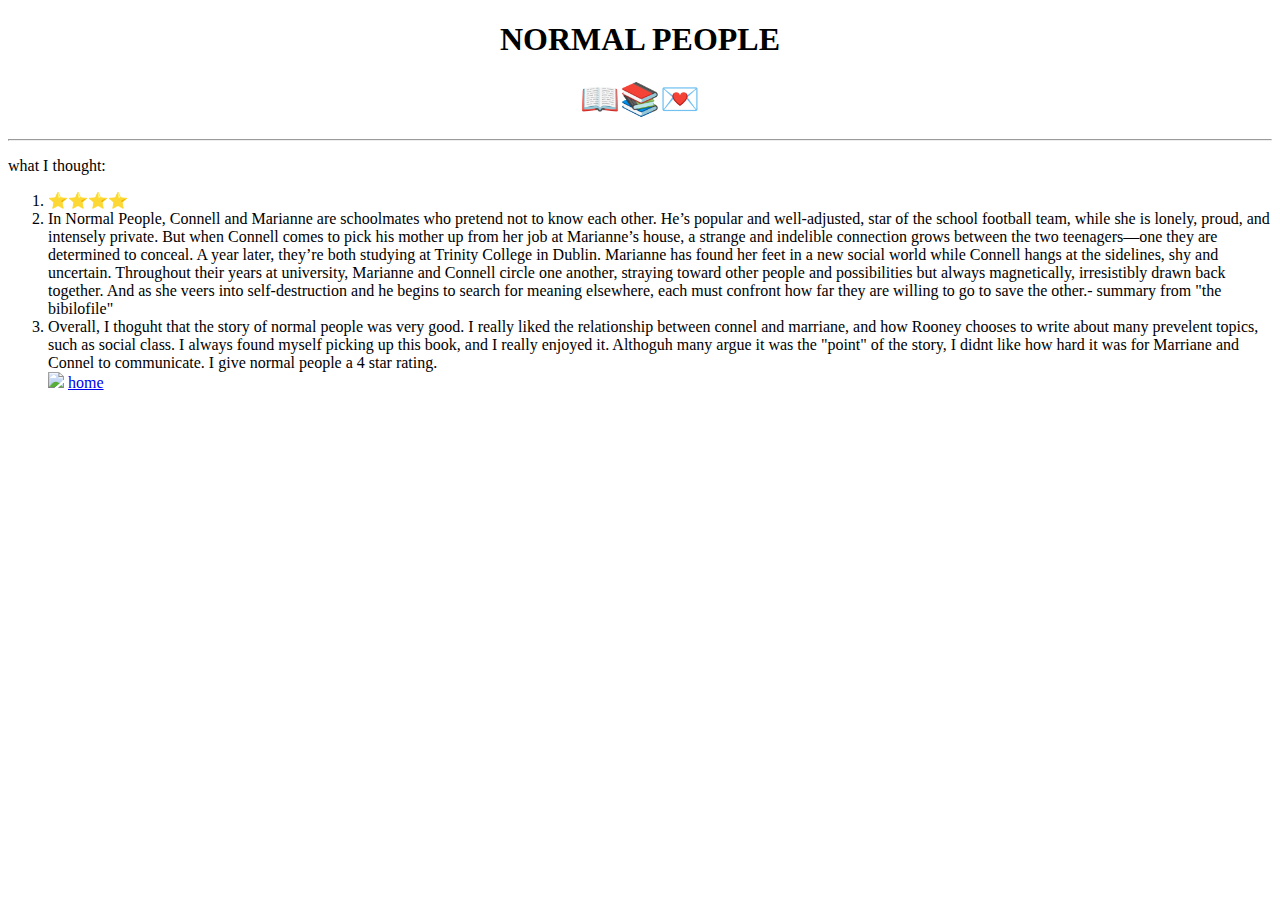
==== bookone.html @ d45fcf1c "Add files via upload" ====
<!DOCTYPE html>
<html>
<head>
<title> eliza's website </title>

</head>

<body>
<center><h1>NORMAL PEOPLE</h1></center>
<center><h1>📖📚💌</h1></center>
<hr>
<p> what I thought: </p>
<ol>
	<li> ⭐️⭐️⭐️⭐️</li>
	<li> In Normal People, Connell and Marianne are schoolmates who pretend not to know each other. He’s popular and well-adjusted, star of the school football team, while she is lonely, proud, and intensely private. But when Connell comes to pick his mother up from her job at Marianne’s house, a strange and indelible connection grows between the two teenagers—one they are determined to conceal.

A year later, they’re both studying at Trinity College in Dublin. Marianne has found her feet in a new social world while Connell hangs at the sidelines, shy and uncertain. Throughout their years at university, Marianne and Connell circle one another, straying toward other people and possibilities but always magnetically, irresistibly drawn back together. And as she veers into self-destruction and he begins to search for meaning elsewhere, each must confront how far they are willing to go to save the other.- summary from "the bibilofile"</li>

	<li> Overall, I thoguht that the story of normal people was very good. I really liked the relationship between connel and marriane, and how Rooney chooses to write about many prevelent topics, such as social class. I always found myself picking up this book, and I really enjoyed it. Althoguh many argue it was the "point" of the story, I didnt like how hard it was for Marriane and Connel to communicate. I give normal people a 4 star rating.</li>

<img src="normalpeoplecover.jpg"/>

 <a href="index.html">home</a>

</body>
</html>
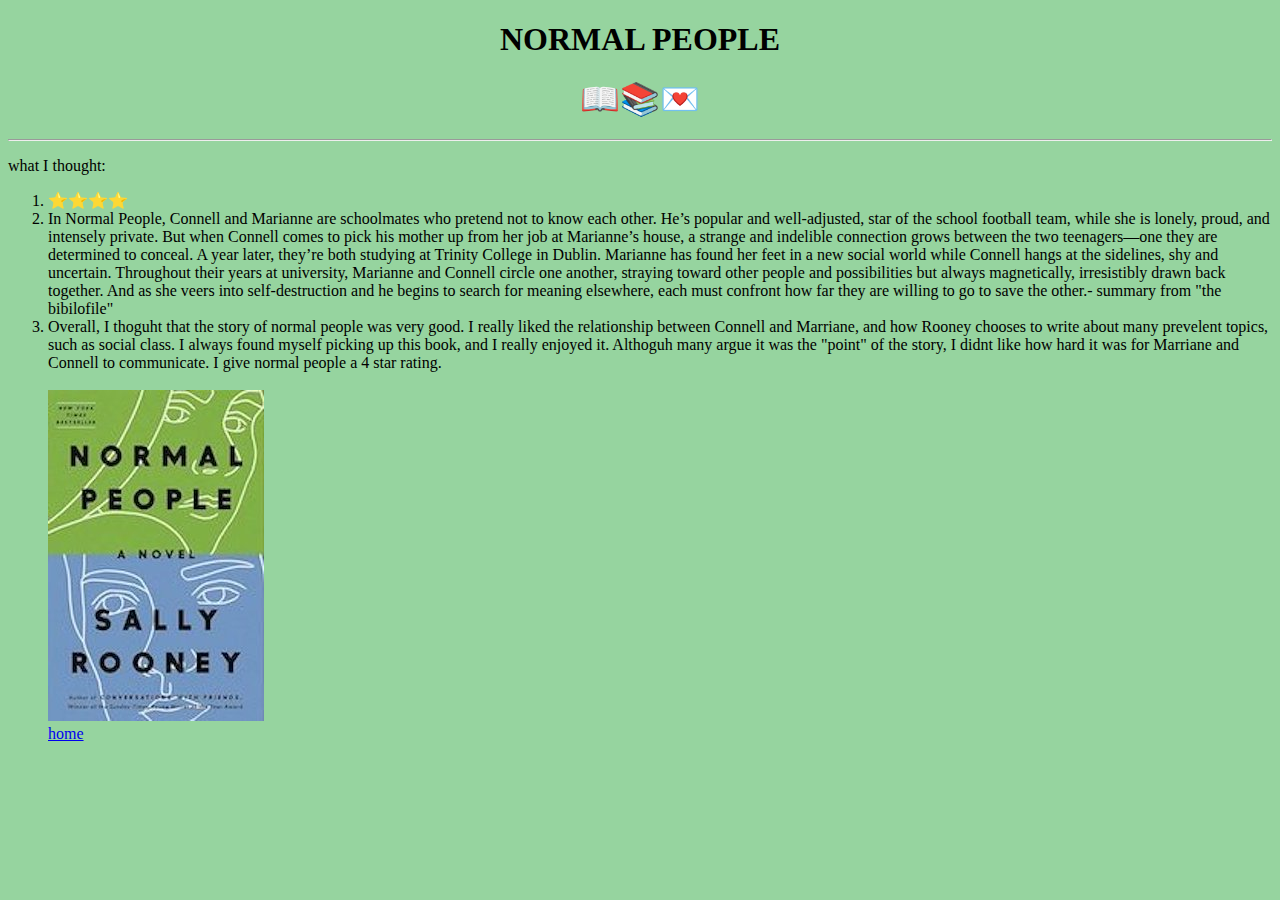
==== commit e84e54a4: "Add files via upload" ====
--- a/bookone.html
+++ b/bookone.html
@@ -2,7 +2,10 @@
 <html>
 <head>
 <title> eliza's website </title>
-
+<link href="style.css" type="text/css" rel="stylesheet" />
+<link rel="preconnect" href="https://fonts.googleapis.com">
+<link rel="preconnect" href="https://fonts.gstatic.com" crossorigin>
+<link href="https://fonts.googleapis.com/css2?family=Sono&display=swap" rel="stylesheet">
 </head>
 
 <body>
@@ -16,10 +19,10 @@
 
 A year later, they’re both studying at Trinity College in Dublin. Marianne has found her feet in a new social world while Connell hangs at the sidelines, shy and uncertain. Throughout their years at university, Marianne and Connell circle one another, straying toward other people and possibilities but always magnetically, irresistibly drawn back together. And as she veers into self-destruction and he begins to search for meaning elsewhere, each must confront how far they are willing to go to save the other.- summary from "the bibilofile"</li>
 
-	<li> Overall, I thoguht that the story of normal people was very good. I really liked the relationship between connel and marriane, and how Rooney chooses to write about many prevelent topics, such as social class. I always found myself picking up this book, and I really enjoyed it. Althoguh many argue it was the "point" of the story, I didnt like how hard it was for Marriane and Connel to communicate. I give normal people a 4 star rating.</li>
-
+	<li> Overall, I thoguht that the story of normal people was very good. I really liked the relationship between Connell and Marriane, and how Rooney chooses to write about many prevelent topics, such as social class. I always found myself picking up this book, and I really enjoyed it. Althoguh many argue it was the "point" of the story, I didnt like how hard it was for Marriane and Connell to communicate. I give normal people a 4 star rating.</li>
+<br>
 <img src="normalpeoplecover.jpg"/>
-
+<br>
  <a href="index.html">home</a>
 
 </body>
--- a/style.css
+++ b/style.css
@@ -0,0 +1,9 @@
+
+
+
+body {
+	background-color: #96d49f
+}
+p, li, a, {
+	font-family: 'Sono', sans-serif;
+}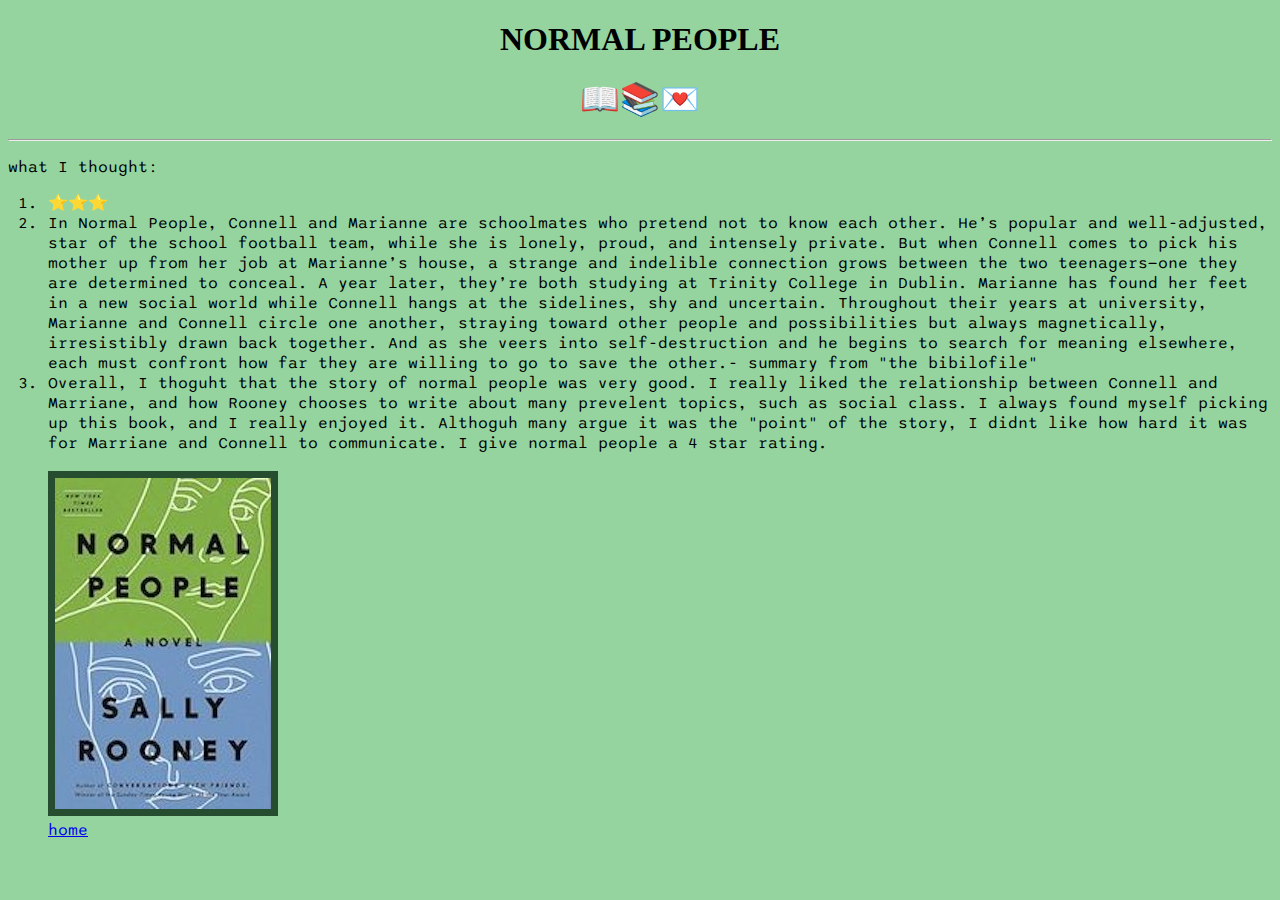
==== commit 11e5687f: "Add files via upload" ====
--- a/bookone.html
+++ b/bookone.html
@@ -1,29 +1,29 @@
 <!DOCTYPE html>
 <html>
 <head>
-<title> eliza's website </title>
-<link href="style.css" type="text/css" rel="stylesheet" />
-<link rel="preconnect" href="https://fonts.googleapis.com">
-<link rel="preconnect" href="https://fonts.gstatic.com" crossorigin>
-<link href="https://fonts.googleapis.com/css2?family=Sono&display=swap" rel="stylesheet">
+	<title> eliza's website </title>
+	<link href="style.css" type="text/css" rel="stylesheet" />
+	<link rel="preconnect" href="https://fonts.googleapis.com">
+	<link rel="preconnect" href="https://fonts.gstatic.com" crossorigin>
+	<link href="https://fonts.googleapis.com/css2?family=Sono&display=swap" rel="stylesheet">
 </head>
 
 <body>
-<center><h1>NORMAL PEOPLE</h1></center>
-<center><h1>📖📚💌</h1></center>
-<hr>
-<p> what I thought: </p>
-<ol>
-	<li> ⭐️⭐️⭐️⭐️</li>
-	<li> In Normal People, Connell and Marianne are schoolmates who pretend not to know each other. He’s popular and well-adjusted, star of the school football team, while she is lonely, proud, and intensely private. But when Connell comes to pick his mother up from her job at Marianne’s house, a strange and indelible connection grows between the two teenagers—one they are determined to conceal.
+	<center><h1>NORMAL PEOPLE</h1></center>
+	<center><h1>📖📚💌</h1></center>
+	<hr>
+	<p> what I thought: </p>
+	<ol>
+		<li> ⭐️⭐️⭐️</li>
+		<li> In Normal People, Connell and Marianne are schoolmates who pretend not to know each other. He’s popular and well-adjusted, star of the school football team, while she is lonely, proud, and intensely private. But when Connell comes to pick his mother up from her job at Marianne’s house, a strange and indelible connection grows between the two teenagers—one they are determined to conceal.
 
-A year later, they’re both studying at Trinity College in Dublin. Marianne has found her feet in a new social world while Connell hangs at the sidelines, shy and uncertain. Throughout their years at university, Marianne and Connell circle one another, straying toward other people and possibilities but always magnetically, irresistibly drawn back together. And as she veers into self-destruction and he begins to search for meaning elsewhere, each must confront how far they are willing to go to save the other.- summary from "the bibilofile"</li>
+		A year later, they’re both studying at Trinity College in Dublin. Marianne has found her feet in a new social world while Connell hangs at the sidelines, shy and uncertain. Throughout their years at university, Marianne and Connell circle one another, straying toward other people and possibilities but always magnetically, irresistibly drawn back together. And as she veers into self-destruction and he begins to search for meaning elsewhere, each must confront how far they are willing to go to save the other.- summary from "the bibilofile"</li>
 
-	<li> Overall, I thoguht that the story of normal people was very good. I really liked the relationship between Connell and Marriane, and how Rooney chooses to write about many prevelent topics, such as social class. I always found myself picking up this book, and I really enjoyed it. Althoguh many argue it was the "point" of the story, I didnt like how hard it was for Marriane and Connell to communicate. I give normal people a 4 star rating.</li>
-<br>
-<img src="normalpeoplecover.jpg"/>
-<br>
- <a href="index.html">home</a>
+		<li> Overall, I thoguht that the story of normal people was very good. I really liked the relationship between Connell and Marriane, and how Rooney chooses to write about many prevelent topics, such as social class. I always found myself picking up this book, and I really enjoyed it. Althoguh many argue it was the "point" of the story, I didnt like how hard it was for Marriane and Connell to communicate. I give normal people a 4 star rating.</li>
+		<br>
+		<img src="normalpeoplecover.jpg"/>
+		<br>
+		<a href="index.html">home</a>
 
-</body>
-</html>
+	</body>
+	</html>
--- a/style.css
+++ b/style.css
@@ -1,9 +1,12 @@
+body {
+	background-color: #96d49f;
+}
 
-
-
-body {
-	background-color: #96d49f
+p, li, a {
+	font-family: 'Sono', sans-serif;
 }
-p, li, a, {
-	font-family: 'Sono', sans-serif;
+img {
+	border: 7px;
+	border-style: solid;
+	border-color: #274d30;
 }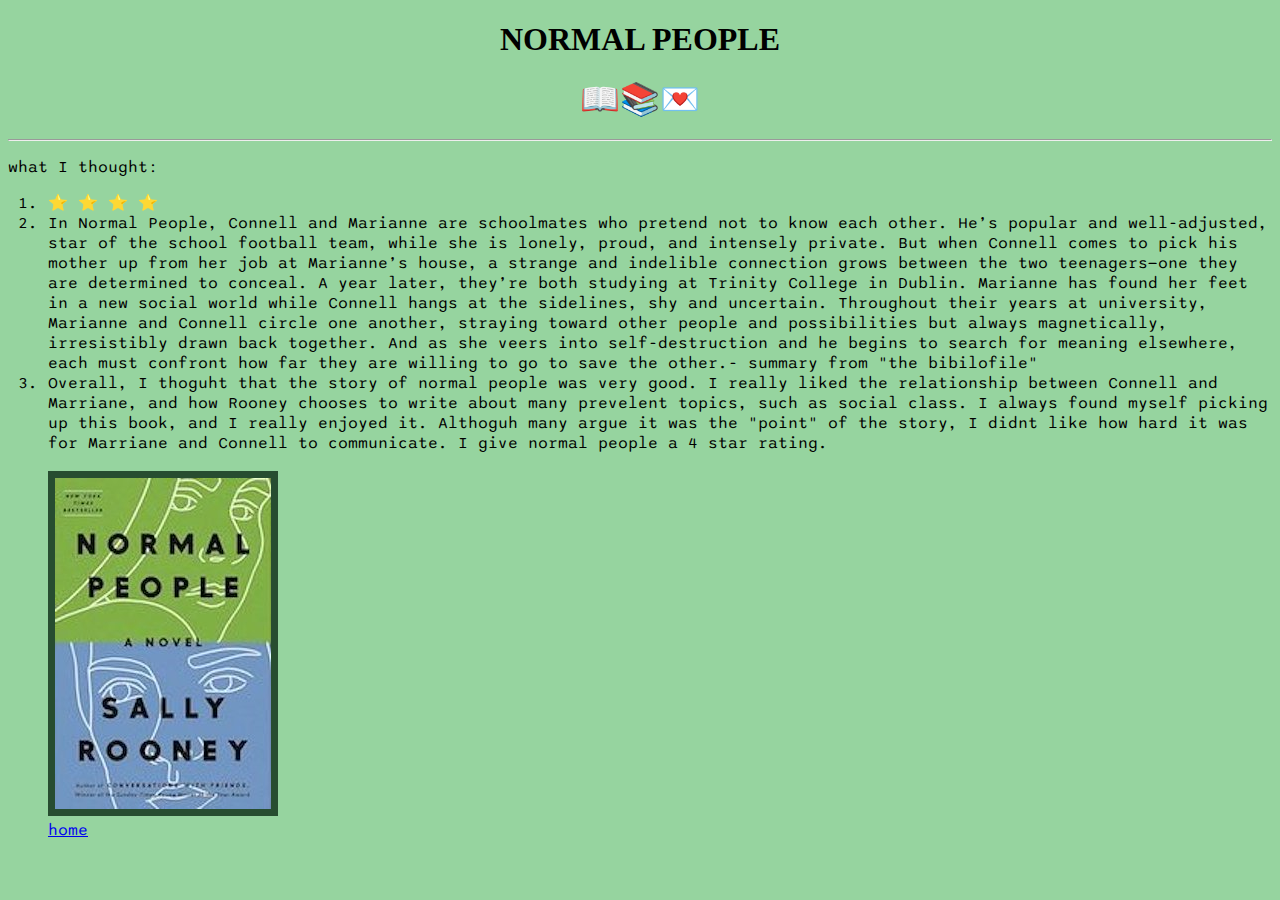
==== commit 4197e91e: "Add files via upload" ====
--- a/bookone.html
+++ b/bookone.html
@@ -14,7 +14,8 @@
 	<hr>
 	<p> what I thought: </p>
 	<ol>
-		<li> ⭐️⭐️⭐️</li>
+		<li>  &#11088 &#11088 &#11088 &#11088</li>
+
 		<li> In Normal People, Connell and Marianne are schoolmates who pretend not to know each other. He’s popular and well-adjusted, star of the school football team, while she is lonely, proud, and intensely private. But when Connell comes to pick his mother up from her job at Marianne’s house, a strange and indelible connection grows between the two teenagers—one they are determined to conceal.
 
 		A year later, they’re both studying at Trinity College in Dublin. Marianne has found her feet in a new social world while Connell hangs at the sidelines, shy and uncertain. Throughout their years at university, Marianne and Connell circle one another, straying toward other people and possibilities but always magnetically, irresistibly drawn back together. And as she veers into self-destruction and he begins to search for meaning elsewhere, each must confront how far they are willing to go to save the other.- summary from "the bibilofile"</li>
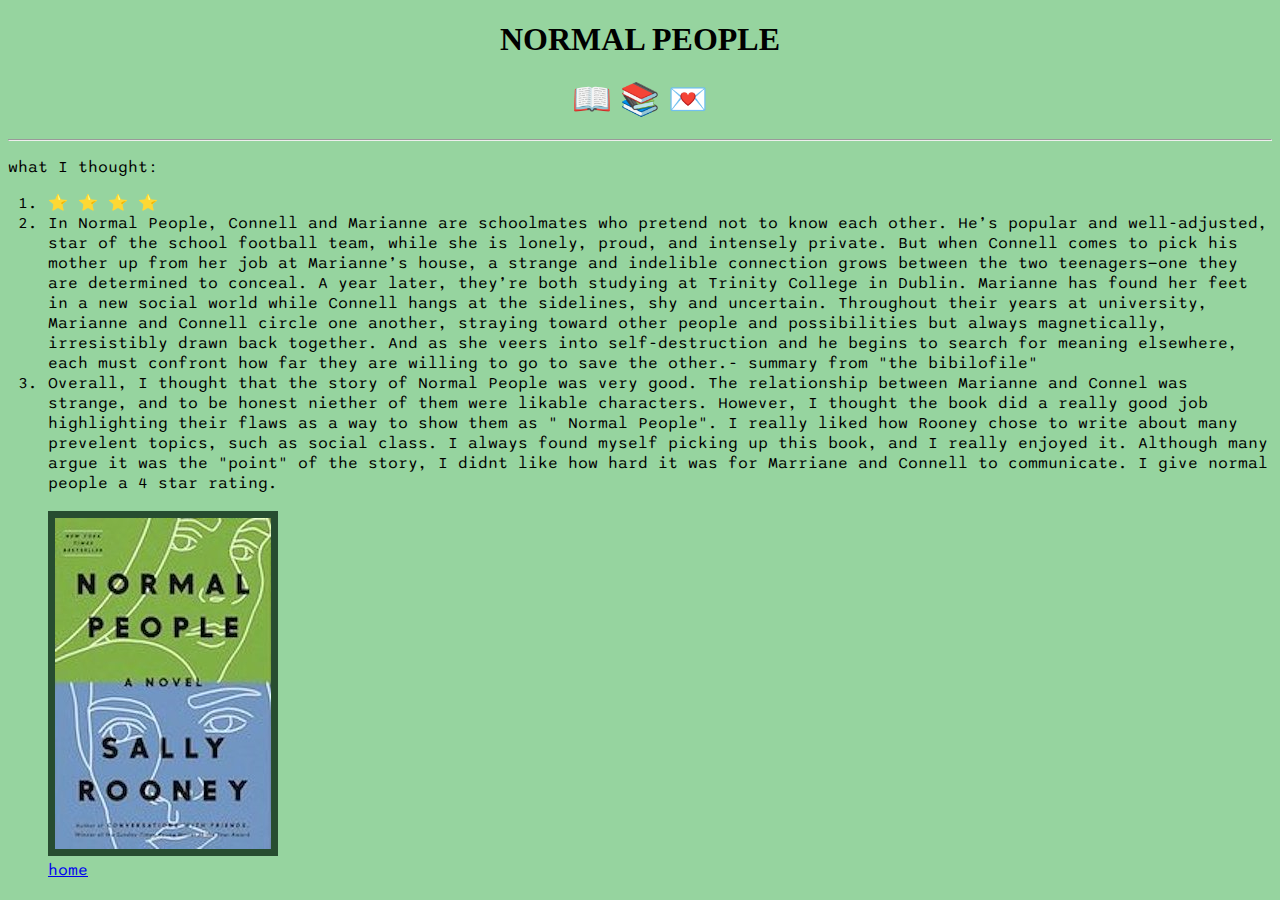
==== commit f89d2b34: "Add files via upload" ====
--- a/bookone.html
+++ b/bookone.html
@@ -10,7 +10,7 @@
 
 <body>
 	<center><h1>NORMAL PEOPLE</h1></center>
-	<center><h1>📖📚💌</h1></center>
+	<center><h1>&#128214 &#128218 &#128140</h1></center>
 	<hr>
 	<p> what I thought: </p>
 	<ol>
@@ -20,7 +20,7 @@
 
 		A year later, they’re both studying at Trinity College in Dublin. Marianne has found her feet in a new social world while Connell hangs at the sidelines, shy and uncertain. Throughout their years at university, Marianne and Connell circle one another, straying toward other people and possibilities but always magnetically, irresistibly drawn back together. And as she veers into self-destruction and he begins to search for meaning elsewhere, each must confront how far they are willing to go to save the other.- summary from "the bibilofile"</li>
 
-		<li> Overall, I thoguht that the story of normal people was very good. I really liked the relationship between Connell and Marriane, and how Rooney chooses to write about many prevelent topics, such as social class. I always found myself picking up this book, and I really enjoyed it. Althoguh many argue it was the "point" of the story, I didnt like how hard it was for Marriane and Connell to communicate. I give normal people a 4 star rating.</li>
+		<li> Overall, I thought that the story of Normal People was very good. The relationship between Marianne and Connel was strange, and to be honest niether of them were likable characters. However, I thought the book did a really good job highlighting their flaws as a way to show them as " Normal People". I really liked how Rooney chose to write about many prevelent topics, such as social class. I always found myself picking up this book, and I really enjoyed it. Although many argue it was the "point" of the story, I didnt like how hard it was for Marriane and Connell to communicate. I give normal people a 4 star rating.</li>
 		<br>
 		<img src="normalpeoplecover.jpg"/>
 		<br>
